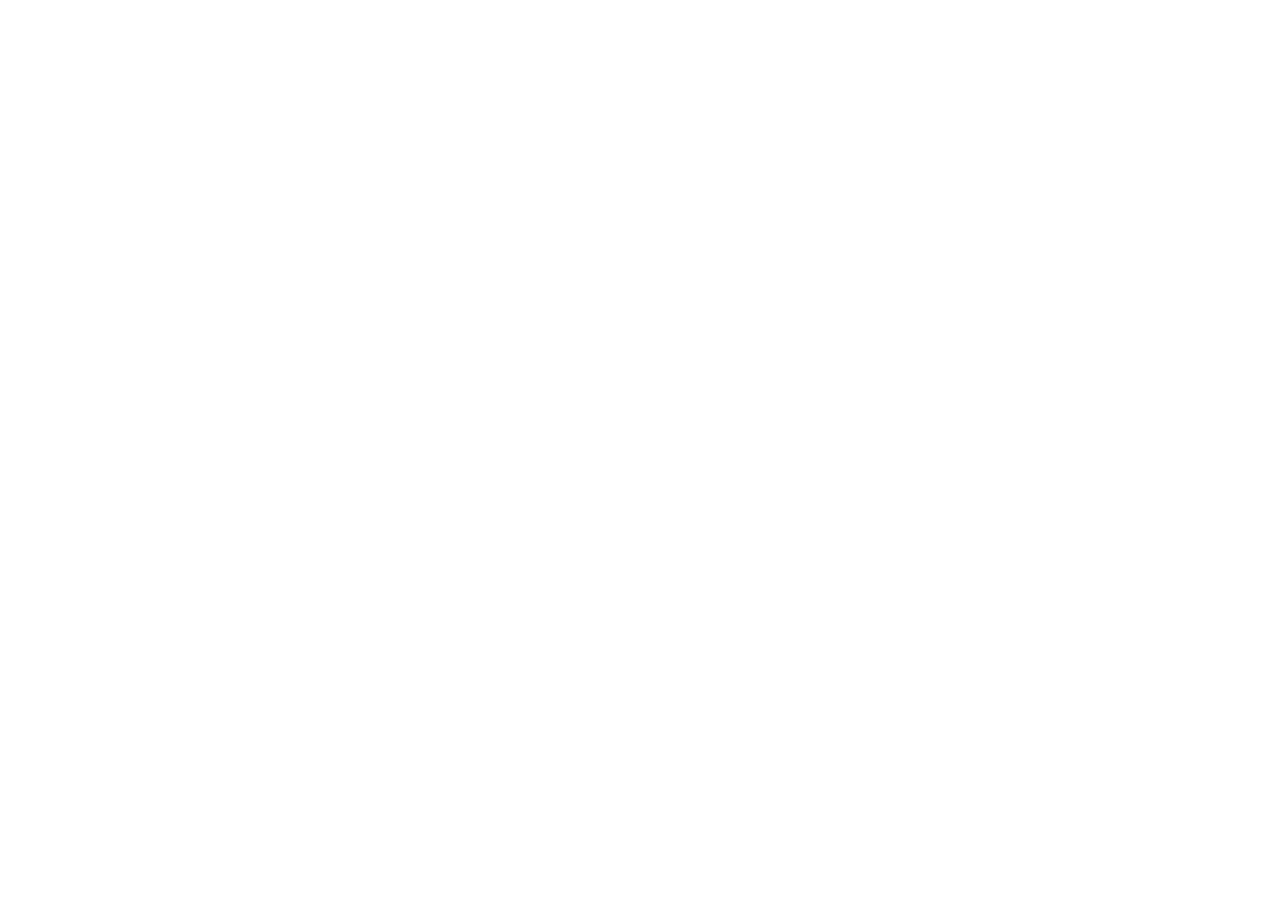
==== o-que-e-o-dom/index.html @ d6390c05 "feat: initial rep" ====
<!DOCTYPE html>
<html lang="en">
<head>
    <meta charset="UTF-8">
    <meta http-equiv="X-UA-Compatible" content="IE=edge">
    <meta name="viewport" content="width=device-width, initial-scale=1.0">
    <title>DOM</title>
</head>    
   <script src="script.js"></script>
</body>
</html>
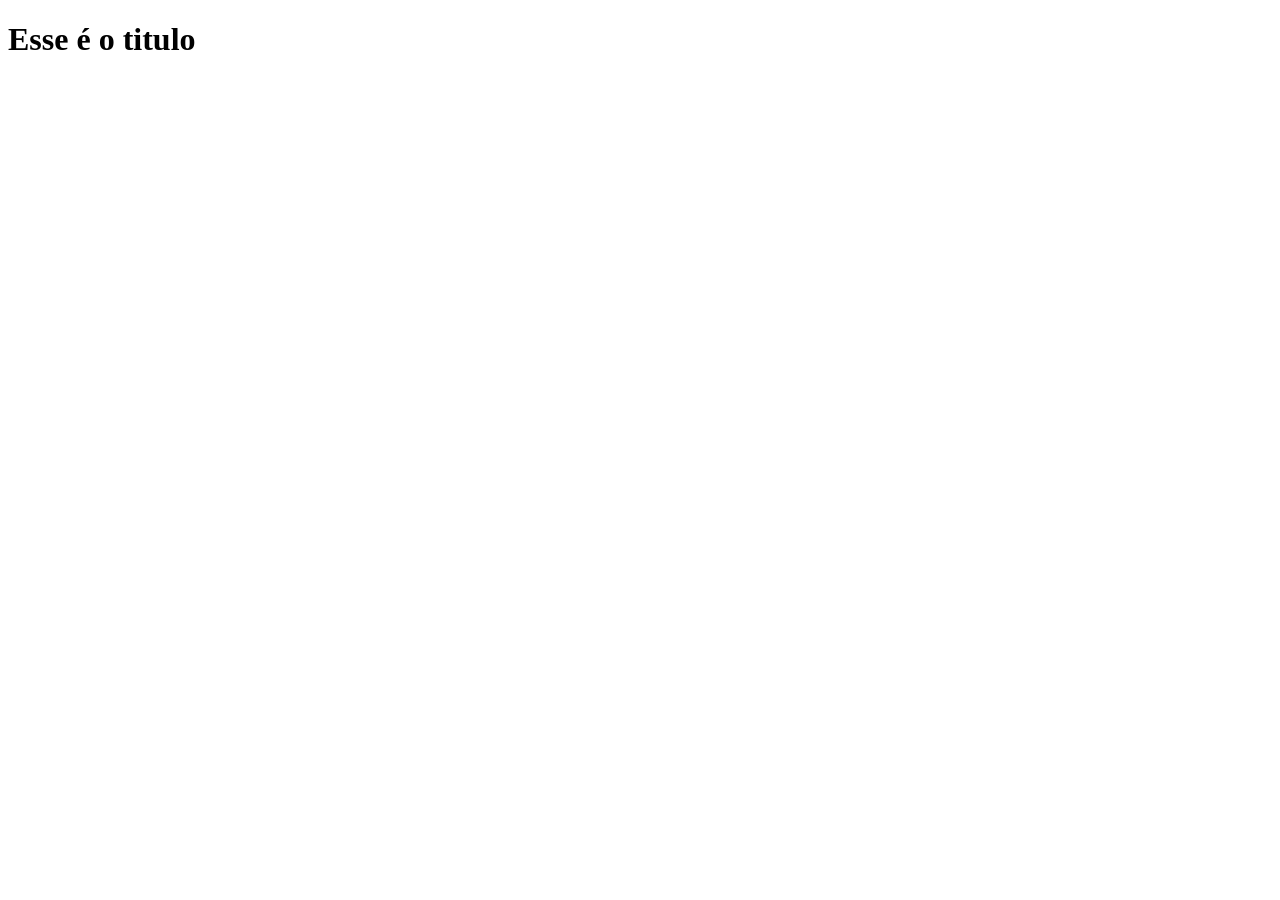
==== commit e9d2e143: "feat: obj document" ====
--- a/o-que-e-o-dom/index.html
+++ b/o-que-e-o-dom/index.html
@@ -6,6 +6,8 @@
     <meta name="viewport" content="width=device-width, initial-scale=1.0">
     <title>DOM</title>
 </head>    
+<body>
+    <h1>Esse é o titulo</h1>
    <script src="script.js"></script>
 </body>
 </html>
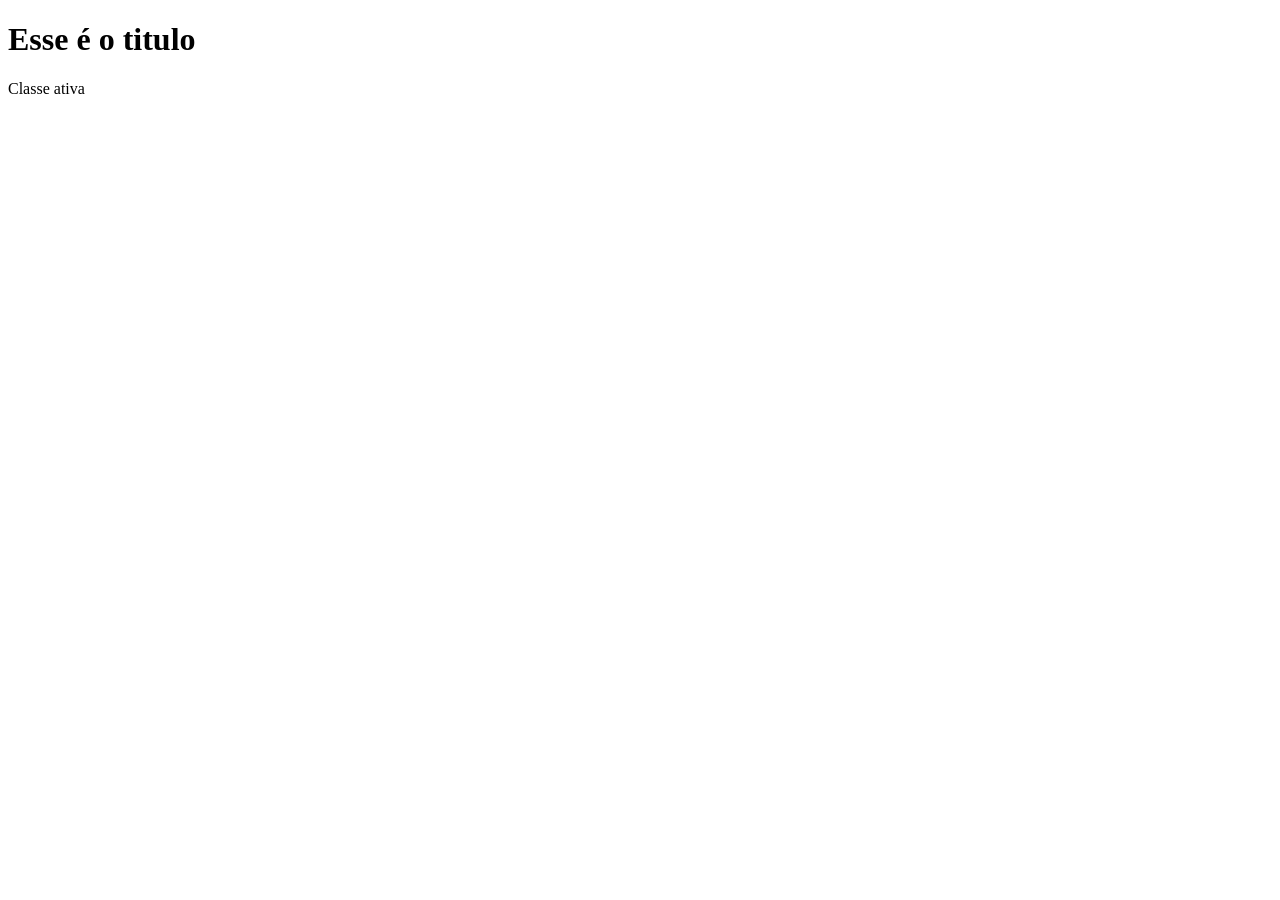
==== commit 59d49c50: "feat: exercicios dom" ====
--- a/o-que-e-o-dom/index.html
+++ b/o-que-e-o-dom/index.html
@@ -7,7 +7,8 @@
     <title>DOM</title>
 </head>    
 <body>
-    <h1>Esse é o titulo</h1>
+    <h1 class="titulo">Esse é o titulo</h1>
+    <p class="ativo">Classe ativa</h1>
    <script src="script.js"></script>
 </body>
 </html>
